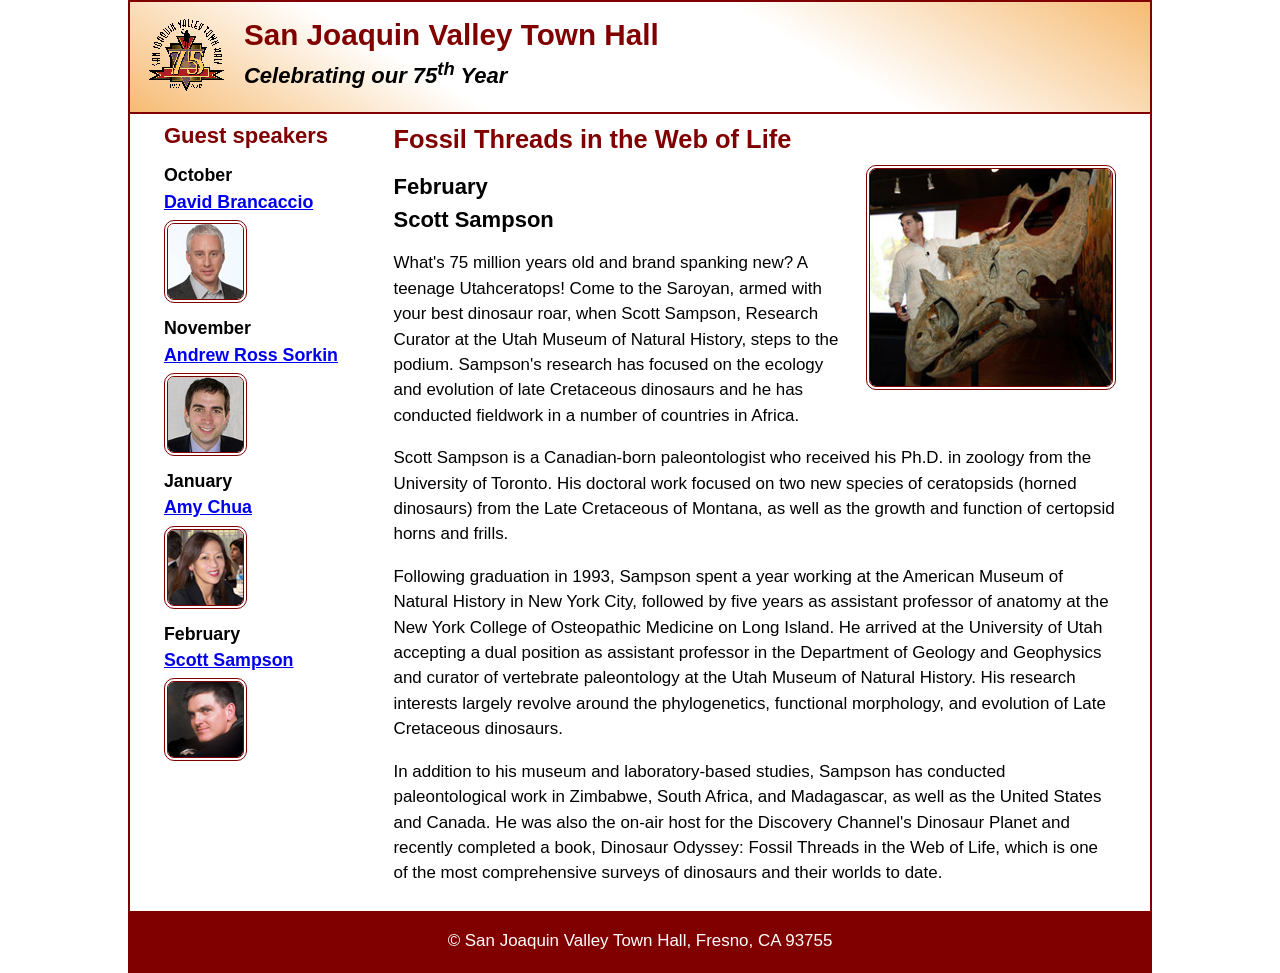
==== speakers/sampson.html @ 0bc8bc5a "initial A08" ====
<!DOCTYPE html>
<html lang="en">

<head>
	<meta charset="utf-8">
	<title>San Joaquin Valley Town Hall</title>
	<meta name="viewport" content="width=device-width, initial-scale=1">
	<link rel="icon" href="../images/favicon.ico">
	<link rel="stylesheet" href="../styles/main.css">
</head>

<body>
	<header>

		<a href="../index.html" class="image-link">
 	<img src="../images/town_hall_logo.gif" alt="Town Hall logo" id ="logo">
</a>

	
		<h2>San Joaquin Valley Town Hall</h2>
		<h3>Celebrating our <span class="shadow">75<sup>th</sup></span> Year</h3>
	</header>
	<main>
		<aside>
			<h2>Guest speakers</h2>
			<h3>October<br><a href="../speakers/brancaccio.html">David Brancaccio</a></h3>
			<img src="../images/brancaccio75.jpg" alt="David Brancaccio photo">
			<h3>November<br><a href="../speakers/sorkin.html">Andrew Ross Sorkin</a></h3>
			<img src="../images/sorkin75.jpg" alt="Andrew Ross Sorkin photo">
			<h3>January<br><a href="../speakers/chua.html">Amy Chua</a></h3>
			<img src="../images/chua75.jpg" alt="Amy Chua photo">
			<h3>February<br><a href="../speakers/sampson.html">Scott Sampson</a></h3>
			<img src="../images/sampson75.jpg" alt="Scott Sampson photo">
		</aside>
		<section class="speaker">
			<h1>Fossil Threads in the Web of Life</h1>
			<article>
				<img src="../images/sampson_dinosaur.jpg" alt="Scott Sampson with dinosaur">
				<h2>February<br>Scott Sampson</h2>
				<p>What's 75 million years old and brand spanking new? A teenage Utahceratops! Come to the 
				   Saroyan, armed with your best dinosaur roar, when Scott Sampson, Research Curator at the 
				   Utah Museum of Natural History, steps to the podium. Sampson's research has focused on the 
				   ecology and evolution of late Cretaceous dinosaurs and he has conducted fieldwork in a number 
				   of countries in Africa.</p>
				<p>Scott Sampson is a Canadian-born paleontologist who received his Ph.D. in zoology from the 
				   University of Toronto. His doctoral work focused on two new species of ceratopsids (horned 
				   dinosaurs) from the Late Cretaceous of Montana, as well as the growth and function of certopsid 
				   horns and frills.</p>
				<p>Following graduation in 1993, Sampson spent a year working at the American Museum of Natural 
				   History in New York City, followed by five years as assistant professor of anatomy at the New 
				   York College of Osteopathic Medicine on Long Island. He arrived at the University of Utah 
				   accepting a dual position as assistant professor in the Department of Geology and Geophysics 
				   and curator of vertebrate paleontology at the Utah Museum of Natural History. His research 
				   interests largely revolve around the phylogenetics, functional morphology, and evolution of 
				   Late Cretaceous dinosaurs.</p>
				<p>In addition to his museum and laboratory-based studies, Sampson has conducted paleontological 
				   work in Zimbabwe, South Africa, and Madagascar, as well as the United States and Canada. He was 
				   also the on-air host for the Discovery Channel's Dinosaur Planet and recently completed a book, 
				   Dinosaur Odyssey: Fossil Threads in the Web of Life, which is one of the most 
				   comprehensive surveys of dinosaurs and their worlds to date.</p>
			</article>
		</section>
	</main>
	<footer>
		<p>&copy; San Joaquin Valley Town Hall, Fresno, CA 93755</p>
	</footer>
</body>
</html>
---- styles/main.css ----
/* custom property */
:root {
	--accent-color: #800000;  /* could also be coded #800 */
	--gradient-color: #f6bb73;
}

/* reset */
* {
	margin: 0;
	padding: 0;
	box-sizing: border-box;
}

/* default styles */
body {
	font-family: Arial, Helvetica, sans-serif;
    font-size: 100%;
	width: 80%;
	max-width: 1024px;
	font-size: calc(90% + 0.2vw);
	line-height: 1.5;
	margin: auto;
	border: 2px solid var(--accent-color);
}
a:hover, a:focus{
	font-style: italic;
	color: var(--accent-color);
}
h1, h2, h3, p, ul {
	padding: .25em 0;
}
h1 {
	font-size: 150%;
}
h2 {
	font-size: 130%;
	color: var(--accent-color);
}
h3 {
	font-size: 105%;
}
ul {
	margin-left: 2em;
}

/* the styles for the header */
header {
	border-bottom: 2px solid var(--accent-color);
	line-height:1.2;
	background-image: linear-gradient(
	    30deg, var(--gradient-color) 0%, white 30%, white 65%, var(--gradient-color) 100%);
	& h2 {
		font-size: 175%;
		padding: .5em 0 0 0;
	}
	& h3 {
		font-size: 130%;
		font-style: italic;
		padding-bottom: 1em;
	}
	& img {
		float: left;
		margin: .75em 1em;
	}
}

/* the styles for the main content */
main {
	padding: 0 1em 1em;
	
	& blockquote {
		font-style: italic;
		padding-left: 1.5em;
	}
	& img {
		border: 4px double var(--accent-color);
		border-radius: 10px;
	}
	display: flex;
}

/* the styles for the footer */
footer {
	background-color: var(--accent-color);
	& p {
		text-align: center;
		color: white;
		padding: 1em 0;
	}
}

/* CSS class */
.large {
	font-size: 125%;
}

aside{
flex-basis:25%;
padding-left:1em;
padding-right:1em;	
}

section{
flex-basis:75%;
padding-right:1em;
& img {
	float: right;
	margin-left: 1em;
        margin-bottom: 1em;
		width: 40%;
		min-width: 100px;
		max-width: 250px;
  }

}

#logo{
	width: 40%;
	min-width: 40px;
	max-width: 80px;
}

.guest{
width: 10%;
min-width: 40px;
		max-width: 75px;

}
.featured{
border-top: 2px solid var(--accent-color);
		border-bottom: 2px solid var(--accent-color);
	background-color: rgb(241, 252, 192);
	padding-left:1em;
	padding-right:1em;

overflow: auto;      
}

.speaker{
& h1{
color: var(--accent-color);

}

& h2{

	color:black;
}

& p {
padding-top: .5em;
padding-bottom: .5em;


}

}
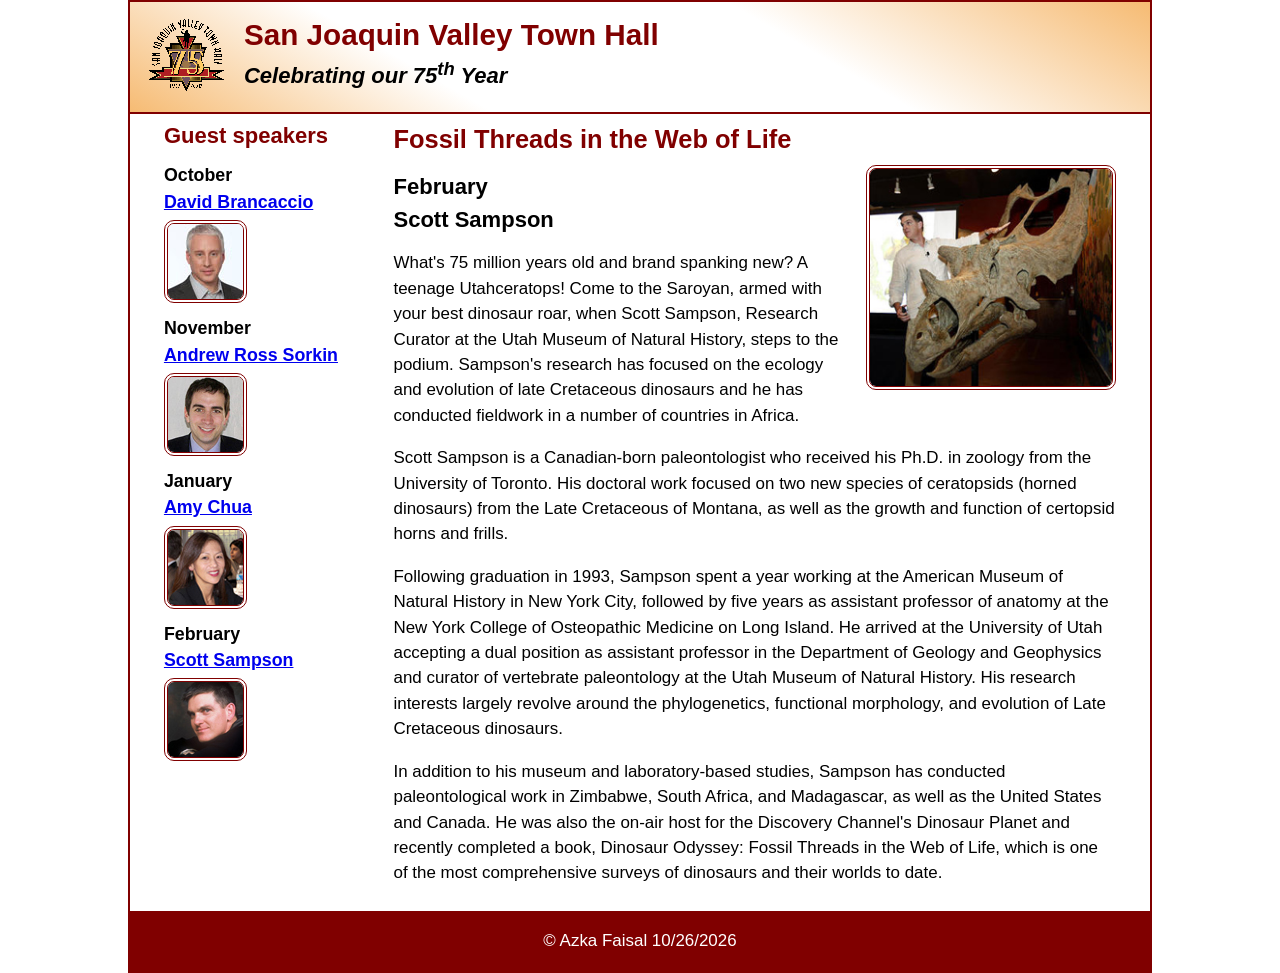
==== commit 38d40e71: "Update footer copyright information" ====
--- a/speakers/sampson.html
+++ b/speakers/sampson.html
@@ -62,7 +62,7 @@
 		</section>
 	</main>
 	<footer>
-		<p>&copy; San Joaquin Valley Town Hall, Fresno, CA 93755</p>
+		<p>&copy; Azka Faisal 10/26/2026</p>
 	</footer>
 </body>
 </html>
